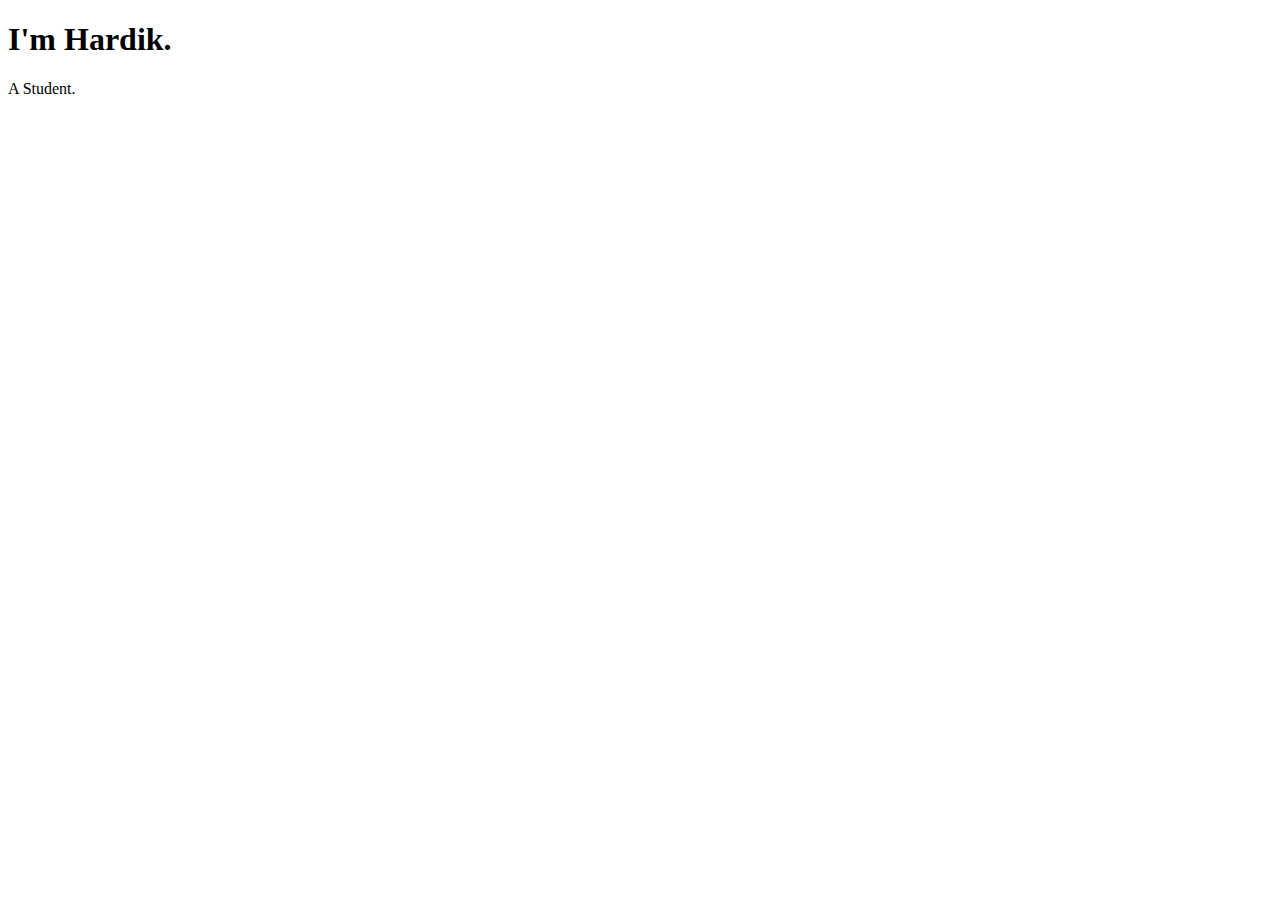
==== css2/index.html @ 477d0bfb "28/04/2021" ====
<!DOCTYPE html>
<html lang="en" dir="ltr">
  <head>
    <link rel="stylesheet" href="/Users/hardik/Github/web/css2/styles.css">
    <link rel="icon" href="/Users/hardik/Github/web/css2/android-chrome-512x512.png">
    <meta charset="utf-8">
    <title></title>
  </head>
  <body>
    <div class="top">
      <h1>I'm Hardik.</h1>
      <p>A Student.</p>

    </div>
    <div class="middle">

    </div>
    <div class="bottom">

    </div>


  </body>
</html>
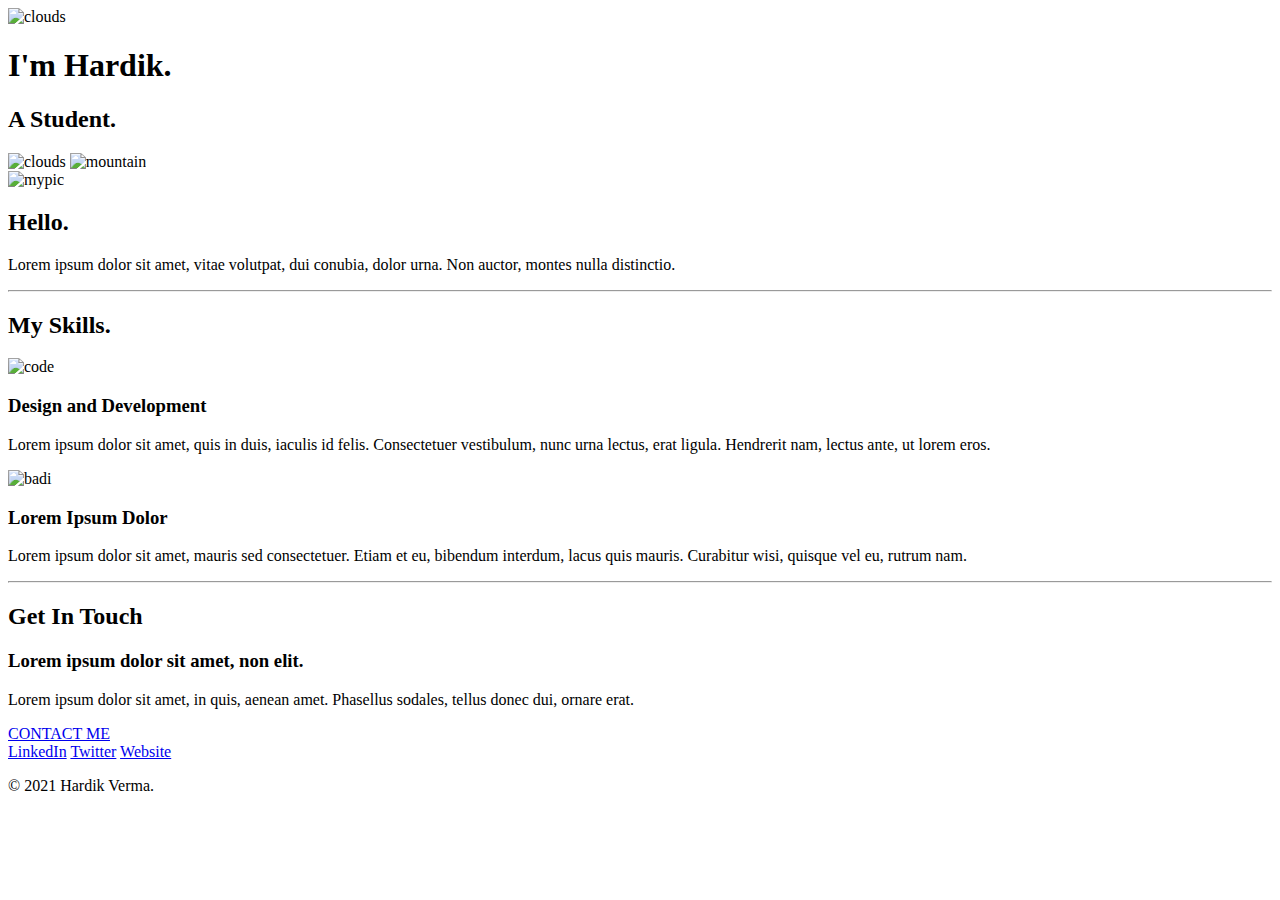
==== commit c324f1f8: "28macfinal" ====
--- a/css2/index.html
+++ b/css2/index.html
@@ -1,24 +1,60 @@
 <!DOCTYPE html>
 <html lang="en" dir="ltr">
-  <head>
-    <link rel="stylesheet" href="/Users/hardik/Github/web/css2/styles.css">
-    <link rel="icon" href="/Users/hardik/Github/web/css2/android-chrome-512x512.png">
-    <meta charset="utf-8">
-    <title></title>
-  </head>
-  <body>
-    <div class="top">
-      <h1>I'm Hardik.</h1>
-      <p>A Student.</p>
 
-    </div>
-    <div class="middle">
+<head>
+  <link rel="stylesheet" href="/Users/hardik/Github/web/css2/styles.css">
+  <link rel="stylesheet" href="C:\Users\hardi\Documents\GitHub\web\css2\styles.css">
+  <link rel="icon" href="/Users/hardik/Github/web/css2/android-chrome-512x512.png">
+  <meta charset="utf-8">
+  <title></title>
+</head>
 
-    </div>
-    <div class="bottom">
+<body>
+  <div class="top">
+    <img class="topcloud1" src="/Users/hardik/Github/web/css2/CSS - My Site Images/cloud.png" alt="clouds">
+    <h1>I'm Hardik.</h1>
+    <h2>A <span class="stud">Stud</span>ent.</h2>
+    <img class="topcloud" src="/Users/hardik/Github/web/css2/CSS - My Site Images/cloud.png" alt="clouds">
+    <img class="mountain" src="/Users/hardik/Github/web/css2/CSS - My Site Images/mountain.png" alt="mountain">
 
+    <div class="middle-container">
+      <div class="profile">
+        <img class="pic1" src="/Users/hardik/Github/web/IMG_3633.JPG" alt="mypic">
+        <h2>Hello.</h2>
+        <p>Lorem ipsum dolor sit amet, vitae volutpat, dui conubia, dolor urna. Non auctor, montes nulla distinctio.</p>
+      </div>
+      <hr>
+      <div class="skills">
+        <h2>My Skills.</h2>
+        <div class="skill-row">
+          <img class="code" src="https://media0.giphy.com/media/4KzpjLvJjJknJ5Xuak/giphy.gif" alt="code">
+          <h3>Design and Development</h3>
+          <p>Lorem ipsum dolor sit amet, quis in duis, iaculis id felis. Consectetuer vestibulum, nunc urna lectus, erat ligula. Hendrerit nam, lectus ante, ut lorem eros.</p>
+        </div>
+        <div class="skill-row">
+          <img class="badminton" src="https://media4.giphy.com/media/jnEbIEVqWxY1W/giphy.gif" alt="badi">
+          <h3>Lorem Ipsum Dolor</h3>
+          <p>Lorem ipsum dolor sit amet, mauris sed consectetuer. Etiam et eu, bibendum interdum, lacus quis mauris. Curabitur wisi, quisque vel eu, rutrum nam.</p>
+        </div>
+      </div>
+      <hr>
+      <div class="contact-me">
+        <h2>Get In Touch</h2>
+        <h3>Lorem ipsum dolor sit amet, non elit.</h3>
+        <p>Lorem ipsum dolor sit amet, in quis, aenean amet. Phasellus sodales, tellus donec dui, ornare erat.</p>
+        <a class="btn" href="mailto:name@email.com">CONTACT ME</a>
+      </div>
     </div>
 
 
-  </body>
+    <div class="bottom-container">
+      <a class="footer-link" href="https://www.linkedin.com/">LinkedIn</a>
+      <a class="footer-link" href="https://twitter.com/">Twitter</a>
+      <a class="footer-link" href="https://www.appbrewery.co/">Website</a>
+      <p>© 2021 Hardik Verma.</p>
+    </div>
+
+
+</body>
+
 </html>
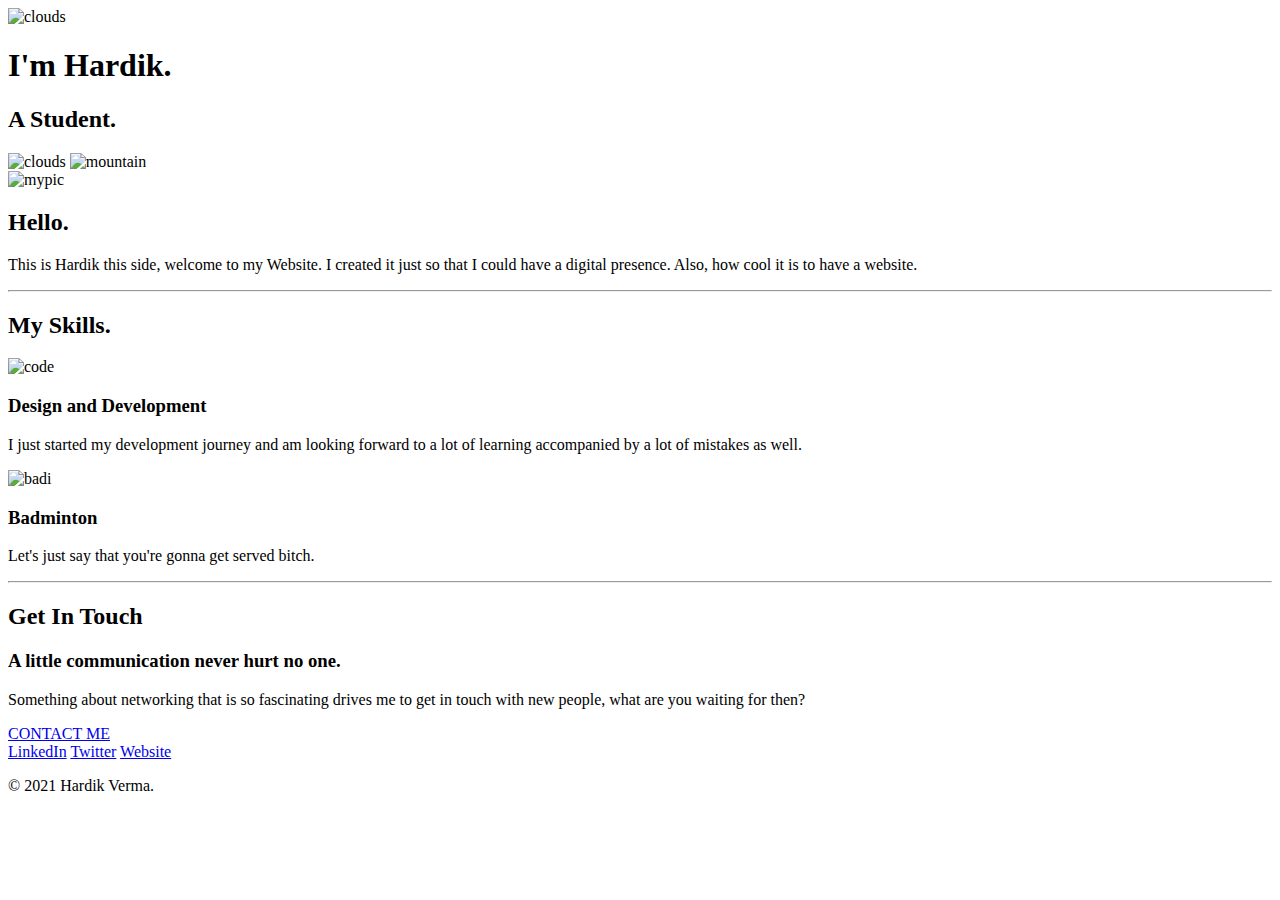
==== commit 54bc586d: "Update index.html" ====
--- a/css2/index.html
+++ b/css2/index.html
@@ -21,7 +21,7 @@
       <div class="profile">
         <img class="pic1" src="/Users/hardik/Github/web/IMG_3633.JPG" alt="mypic">
         <h2>Hello.</h2>
-        <p>Lorem ipsum dolor sit amet, vitae volutpat, dui conubia, dolor urna. Non auctor, montes nulla distinctio.</p>
+        <p>This is Hardik this side, welcome to my Website. I created it just so that I could have a digital presence. Also, how cool it is to have a website.</p>
       </div>
       <hr>
       <div class="skills">
@@ -29,27 +29,27 @@
         <div class="skill-row">
           <img class="code" src="https://media0.giphy.com/media/4KzpjLvJjJknJ5Xuak/giphy.gif" alt="code">
           <h3>Design and Development</h3>
-          <p>Lorem ipsum dolor sit amet, quis in duis, iaculis id felis. Consectetuer vestibulum, nunc urna lectus, erat ligula. Hendrerit nam, lectus ante, ut lorem eros.</p>
+          <p>I just started my development journey and am looking forward to a lot of learning accompanied by a lot of mistakes as well.</p>
         </div>
         <div class="skill-row">
           <img class="badminton" src="https://media4.giphy.com/media/jnEbIEVqWxY1W/giphy.gif" alt="badi">
-          <h3>Lorem Ipsum Dolor</h3>
-          <p>Lorem ipsum dolor sit amet, mauris sed consectetuer. Etiam et eu, bibendum interdum, lacus quis mauris. Curabitur wisi, quisque vel eu, rutrum nam.</p>
+          <h3>Badminton</h3>
+          <p>Let's just say that you're gonna get served bitch.</p>
         </div>
       </div>
       <hr>
       <div class="contact-me">
         <h2>Get In Touch</h2>
-        <h3>Lorem ipsum dolor sit amet, non elit.</h3>
-        <p>Lorem ipsum dolor sit amet, in quis, aenean amet. Phasellus sodales, tellus donec dui, ornare erat.</p>
-        <a class="btn" href="mailto:name@email.com">CONTACT ME</a>
+        <h3>A little communication never hurt no one.</h3>
+        <p>Something about networking that is so fascinating drives me to get in touch with new people, what are you waiting for then?</p>
+        <a class="btn" href="mailto:hardikv19@gmail.com">CONTACT ME</a>
       </div>
     </div>
 
 
     <div class="bottom-container">
       <a class="footer-link" href="https://www.linkedin.com/">LinkedIn</a>
-      <a class="footer-link" href="https://twitter.com/">Twitter</a>
+      <a class="footer-link" href="https://twitter.com/hardikv19">Twitter</a>
       <a class="footer-link" href="https://www.appbrewery.co/">Website</a>
       <p>© 2021 Hardik Verma.</p>
     </div>
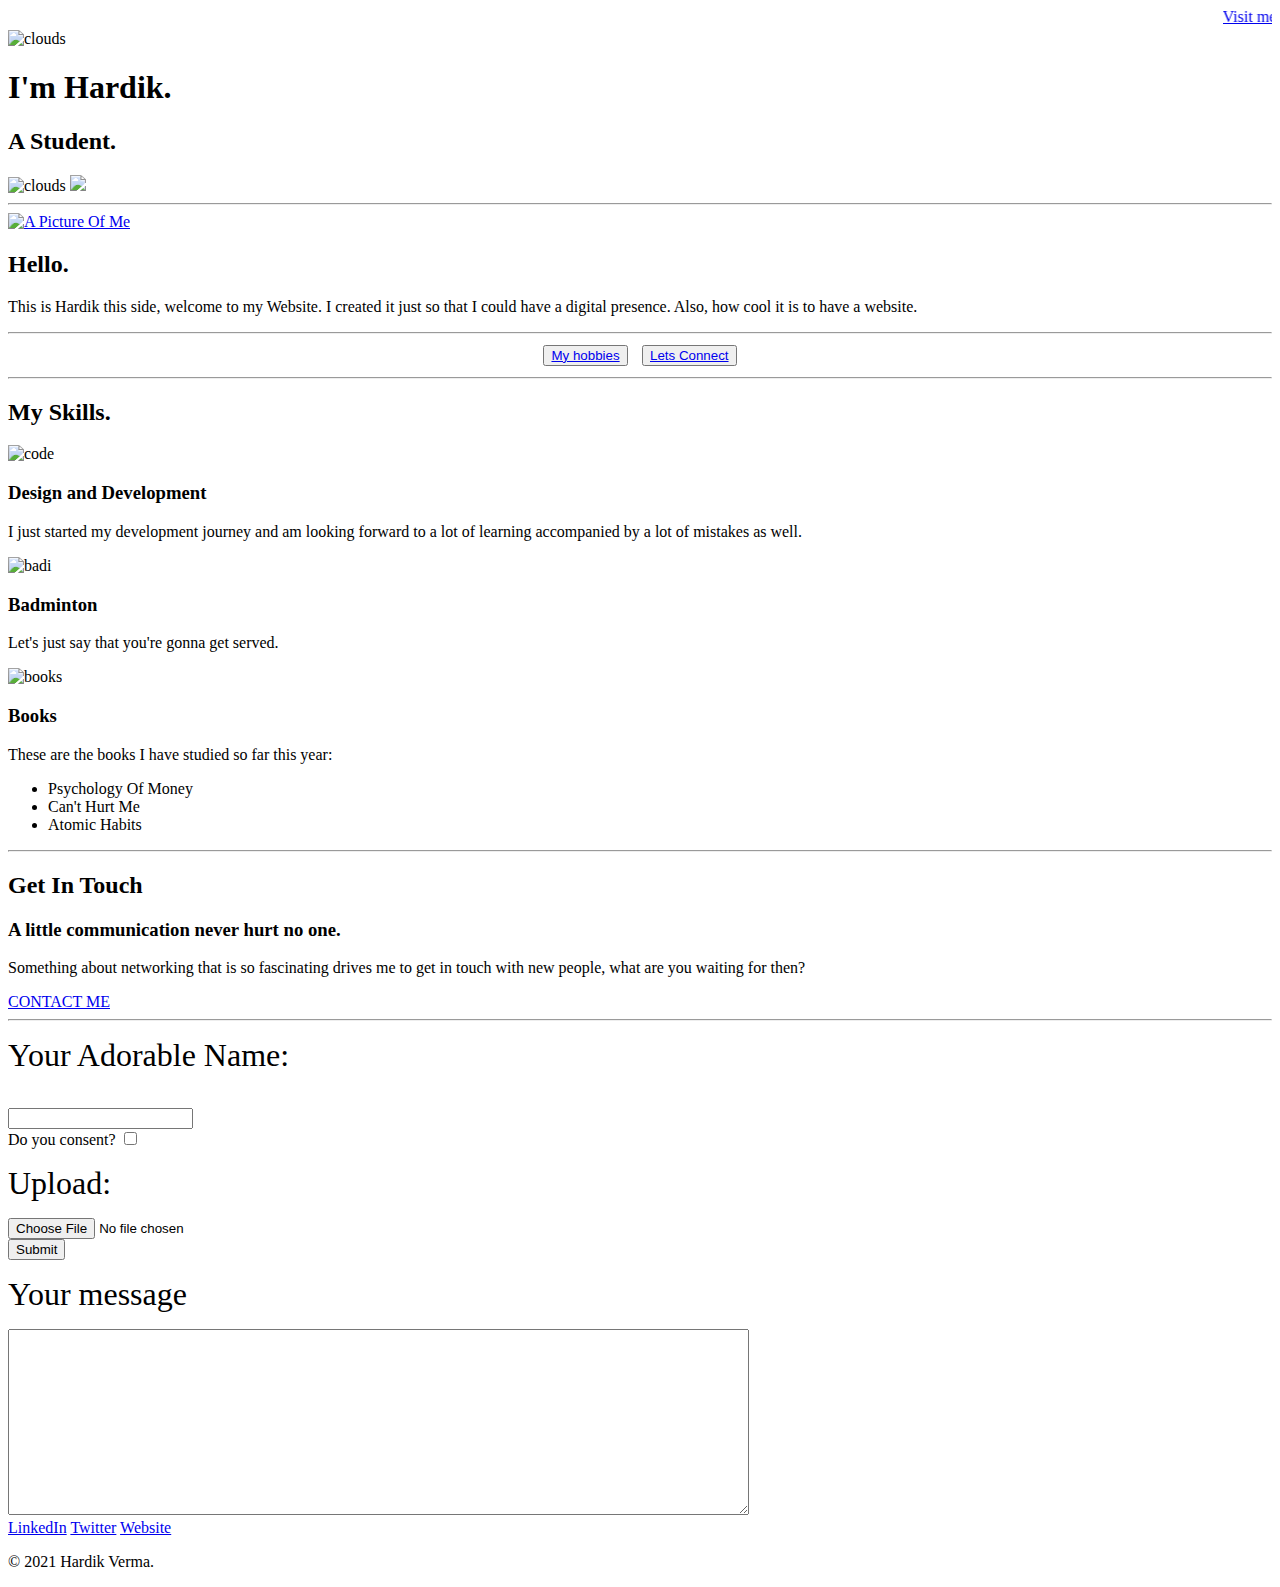
==== commit 06186274: "14/03/22" ====
--- a/css2/index.html
+++ b/css2/index.html
@@ -4,54 +4,89 @@
 <head>
   <link rel="stylesheet" href="/Users/hardik/Github/web/css2/styles.css">
   <link rel="stylesheet" href="C:\Users\hardi\Documents\GitHub\web\css2\styles.css">
+  <link rel="stylesheet" href="C:\Users\hardi\Documents\GitHub\webdhtml-css-bootstrap\css2\styles.css">
   <link rel="icon" href="/Users/hardik/Github/web/css2/android-chrome-512x512.png">
   <meta charset="utf-8">
   <title></title>
 </head>
 
 <body>
+  <marquee><a href="https://github.com/vermahardik">Visit me on Github</a></marquee>
   <div class="top">
-    <img class="topcloud1" src="/Users/hardik/Github/web/css2/CSS - My Site Images/cloud.png" alt="clouds">
+    <img class="topcloud1" src="C:\Users\hardi\Documents\GitHub\webdhtml-css-bootstrap\css2\CSS - My Site Images\cloud.png" alt="clouds">
     <h1>I'm Hardik.</h1>
     <h2>A <span class="stud">Stud</span>ent.</h2>
-    <img class="topcloud" src="/Users/hardik/Github/web/css2/CSS - My Site Images/cloud.png" alt="clouds">
-    <img class="mountain" src="/Users/hardik/Github/web/css2/CSS - My Site Images/mountain.png" alt="mountain">
-
+    <img class="topcloud" src="C:\Users\hardi\Documents\GitHub\webdhtml-css-bootstrap\css2\CSS - My Site Images\cloud.png" alt="clouds">
+    <img class="mountain" src="C:\Users\hardi\Documents\GitHub\webdhtml-css-bootstrap\css2\CSS - My Site Images\mountain.png">
+    <hr>
     <div class="middle-container">
       <div class="profile">
-        <img class="pic1" src="/Users/hardik/Github/web/IMG_3633.JPG" alt="mypic">
+        <a href="C:\Users\hardi\Documents\GitHub\webdhtml-css-bootstrap\IMG_3633.JPG"><img class="pic1" src="C:\Users\hardi\Documents\GitHub\webdhtml-css-bootstrap\IMG_3633.JPG" alt="A Picture Of Me"></a>
         <h2>Hello.</h2>
-        <p>This is Hardik this side, welcome to my Website. I created it just so that I could have a digital presence. Also, how cool it is to have a website.</p>
+        <p class="intro">This is Hardik this side, welcome to my Website. I created it just so that I could have a digital presence. Also, how cool it is to have a website.</p>
       </div>
+      <hr>
+      <table align="center">
+        <tr>
+          <td width="50%"><button><a href="C:\Users\hardi\Documents\GitHub\webdhtml-css-bootstrap\hobbies.html">My hobbies</a></button></td>
+            
+           <td width="50%"> <button><a href="C:\Users\hardi\Documents\GitHub\webdhtml-css-bootstrap\Letsconnect.html">Lets Connect</a></button></td>
+        </tr>
+    </td>
+  </tr>
+</table>
       <hr>
       <div class="skills">
         <h2>My Skills.</h2>
         <div class="skill-row">
-          <img class="code" src="https://media0.giphy.com/media/4KzpjLvJjJknJ5Xuak/giphy.gif" alt="code">
+          <img class="code" src="C:\Users\hardi\Documents\GitHub\webdhtml-css-bootstrap\css2\CSS - My Site Images\computer.png" alt="code">
           <h3>Design and Development</h3>
           <p>I just started my development journey and am looking forward to a lot of learning accompanied by a lot of mistakes as well.</p>
         </div>
         <div class="skill-row">
           <img class="badminton" src="https://media4.giphy.com/media/jnEbIEVqWxY1W/giphy.gif" alt="badi">
           <h3>Badminton</h3>
-          <p>Let's just say that you're gonna get served bitch.</p>
+          <p>Let's just say that you're gonna get served.</p>
+        </div>
+        <div class="skill-row">
+          <img class="code" src="https://leverageedu.com/blog/wp-content/uploads/2019/09/Importance-of-Books.jpg" alt="books">
+          <h3>Books</h3>
+          <p>These are the books I have studied so far this year:</p>
+          <ul>
+            <li>Psychology Of Money</li>
+            <li>Can't Hurt Me</li>
+            <li>Atomic Habits</li>
+          </ul>  
         </div>
       </div>
       <hr>
       <div class="contact-me">
         <h2>Get In Touch</h2>
         <h3>A little communication never hurt no one.</h3>
-        <p>Something about networking that is so fascinating drives me to get in touch with new people, what are you waiting for then?</p>
+        <p class="contact">Something about networking that is so fascinating drives me to get in touch with new people, what are you waiting for then?</p>
         <a class="btn" href="mailto:hardikv19@gmail.com">CONTACT ME</a>
       </div>
     </div>
+    <hr>
+    <form action="mailto:hardikv19@gmail.com" method="post" enctype="text/plain">
+      <p><label style="font-size:2rem" for="">Your Adorable Name:</label></p><br>
+      <input type="text" name="YourName" value=""><br>
+      <label for="">Do you consent?</label>
+      <input type="checkbox" name="" value=""><br>
+      <p><label style="font-size:2rem">Upload:</label><br></p>
+      <input type="file" name="" value=""><br>
+      <input type=submit name="" value="Submit"><br>
+      <p><label style="font-size:2rem">Your message</label></p>
+      <textarea name="name" rows="12" cols="90"></textarea>
+    </form>
+
 
 
     <div class="bottom-container">
       <a class="footer-link" href="https://www.linkedin.com/">LinkedIn</a>
       <a class="footer-link" href="https://twitter.com/hardikv19">Twitter</a>
-      <a class="footer-link" href="https://www.appbrewery.co/">Website</a>
-      <p>© 2021 Hardik Verma.</p>
+      <a class="footer-link" href="https://github.com/vermahardik">Website</a>
+      <p class="copyright">© 2021 Hardik Verma.</p>
     </div>
 
 
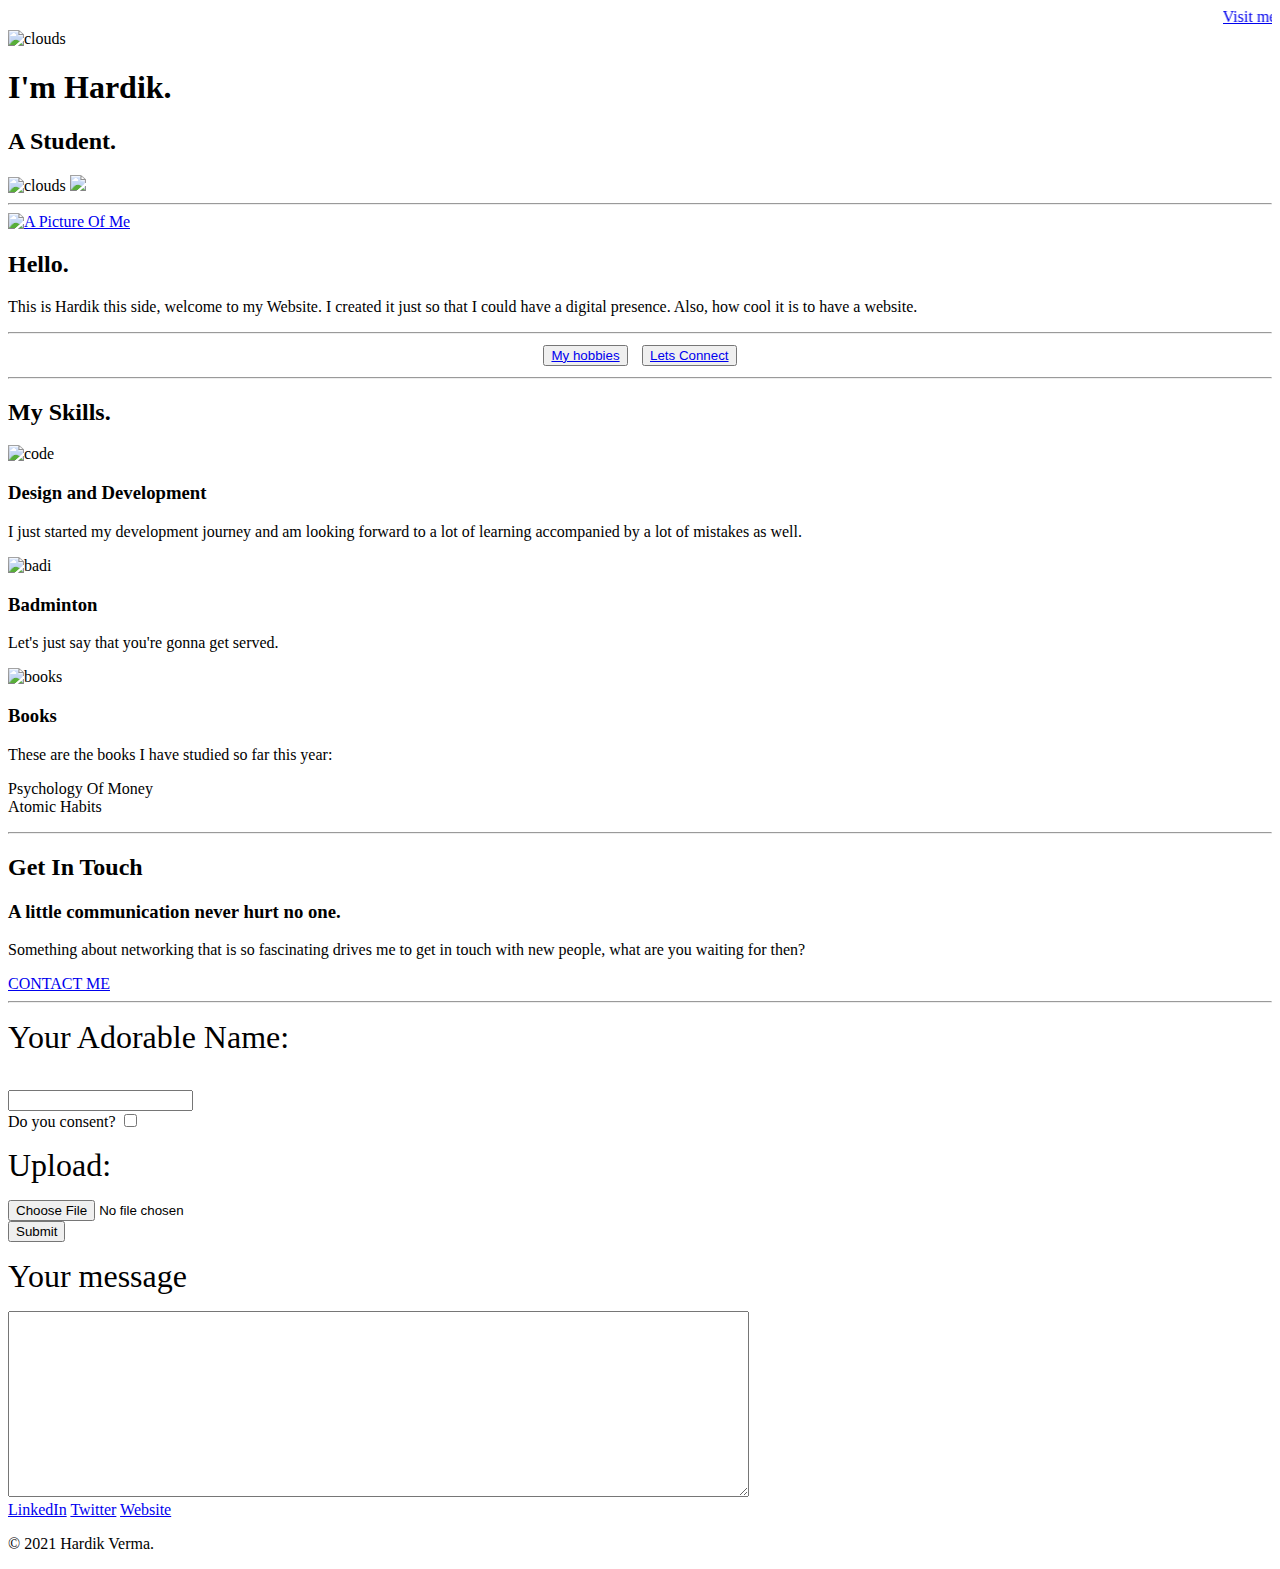
==== commit f83c66af: "14march" ====
--- a/css2/index.html
+++ b/css2/index.html
@@ -49,14 +49,12 @@
           <p>Let's just say that you're gonna get served.</p>
         </div>
         <div class="skill-row">
-          <img class="code" src="https://leverageedu.com/blog/wp-content/uploads/2019/09/Importance-of-Books.jpg" alt="books">
+          <img class="book" src="https://creazilla-store.fra1.digitaloceanspaces.com/vectors/1560/pile-of-books-vector-sm.png" alt="books">
           <h3>Books</h3>
-          <p>These are the books I have studied so far this year:</p>
-          <ul>
+          <p>These are the books I have studied so far this year:
             <li>Psychology Of Money</li>
-            <li>Can't Hurt Me</li>
             <li>Atomic Habits</li>
-          </ul>  
+          </p>  
         </div>
       </div>
       <hr>
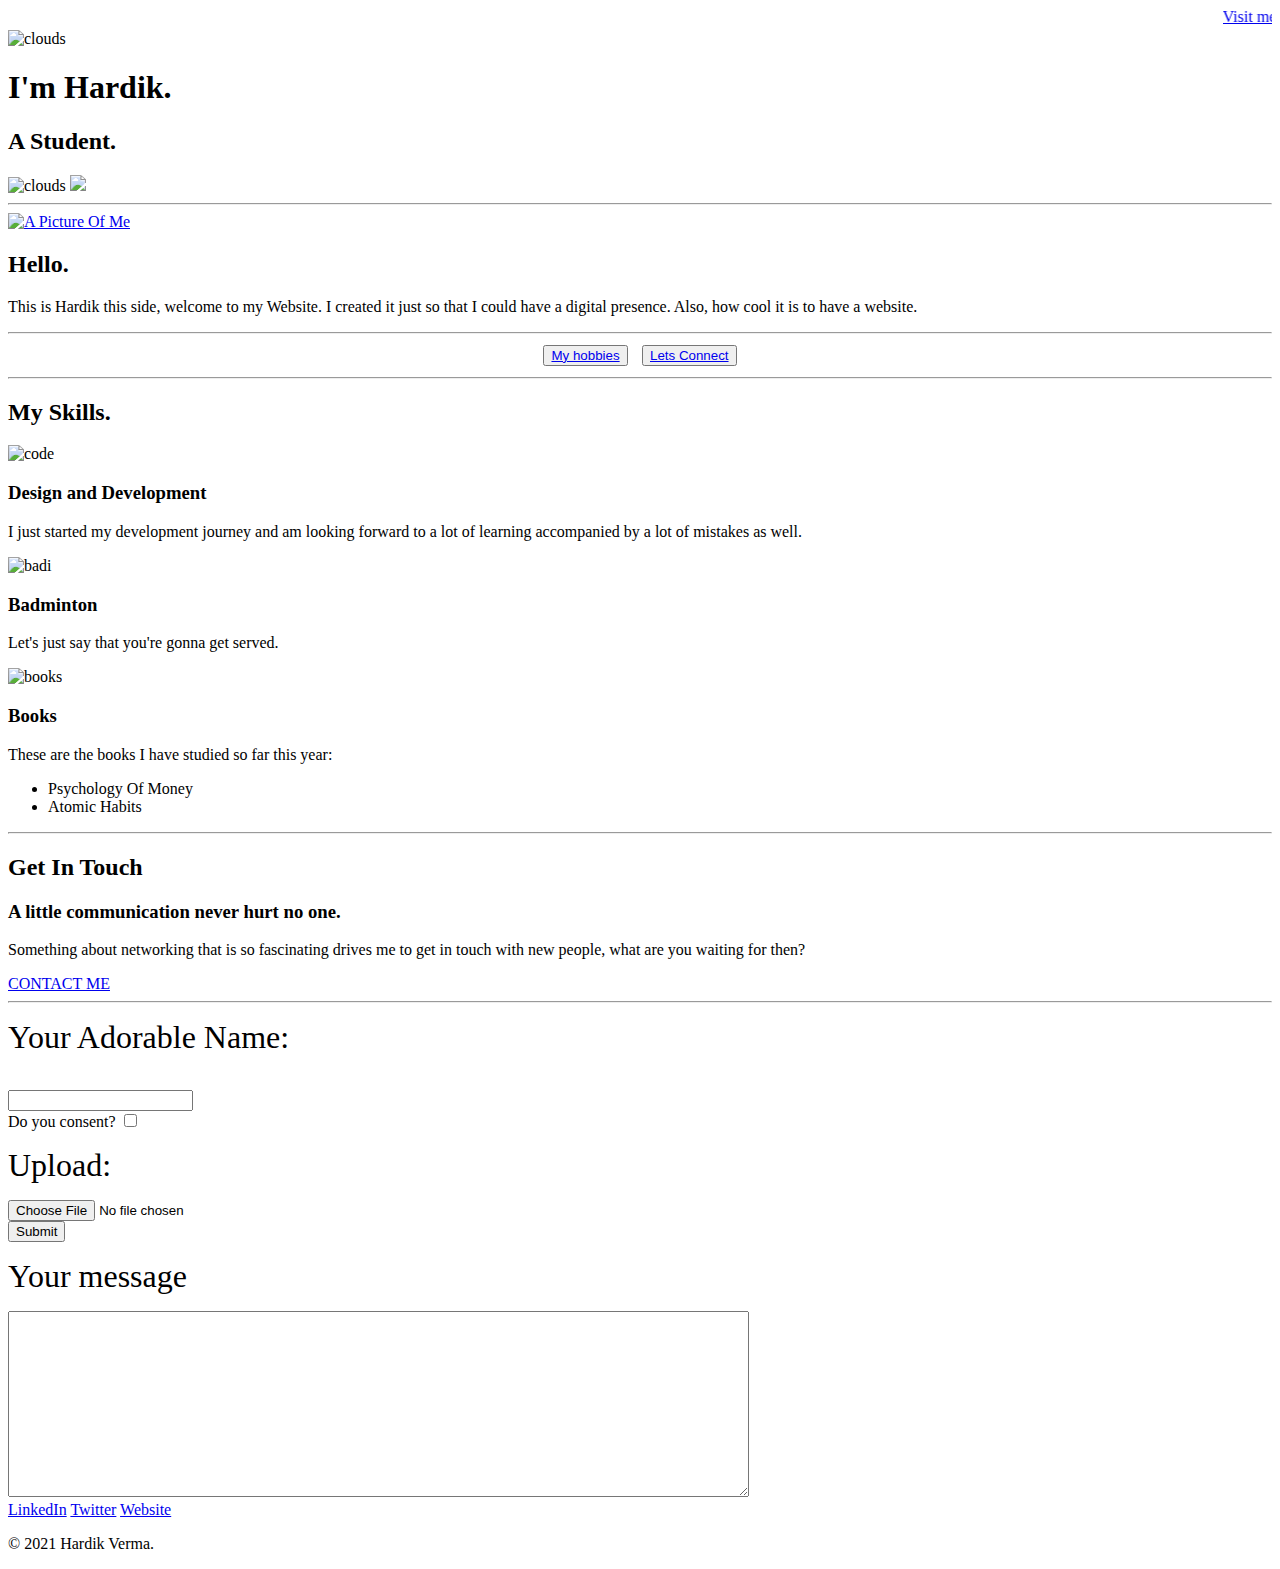
==== commit 8c877596: "march 14" ====
--- a/css2/index.html
+++ b/css2/index.html
@@ -1,6 +1,5 @@
 <!DOCTYPE html>
 <html lang="en" dir="ltr">
-
 <head>
   <link rel="stylesheet" href="/Users/hardik/Github/web/css2/styles.css">
   <link rel="stylesheet" href="C:\Users\hardi\Documents\GitHub\web\css2\styles.css">
@@ -9,7 +8,6 @@
   <meta charset="utf-8">
   <title></title>
 </head>
-
 <body>
   <marquee><a href="https://github.com/vermahardik">Visit me on Github</a></marquee>
   <div class="top">
@@ -52,8 +50,10 @@
           <img class="book" src="https://creazilla-store.fra1.digitaloceanspaces.com/vectors/1560/pile-of-books-vector-sm.png" alt="books">
           <h3>Books</h3>
           <p>These are the books I have studied so far this year:
+            <ul>
             <li>Psychology Of Money</li>
             <li>Atomic Habits</li>
+          </ul>
           </p>  
         </div>
       </div>
@@ -77,17 +77,11 @@
       <p><label style="font-size:2rem">Your message</label></p>
       <textarea name="name" rows="12" cols="90"></textarea>
     </form>
-
-
-
     <div class="bottom-container">
       <a class="footer-link" href="https://www.linkedin.com/">LinkedIn</a>
       <a class="footer-link" href="https://twitter.com/hardikv19">Twitter</a>
       <a class="footer-link" href="https://github.com/vermahardik">Website</a>
       <p class="copyright">© 2021 Hardik Verma.</p>
     </div>
-
-
 </body>
-
-</html>
+</html>